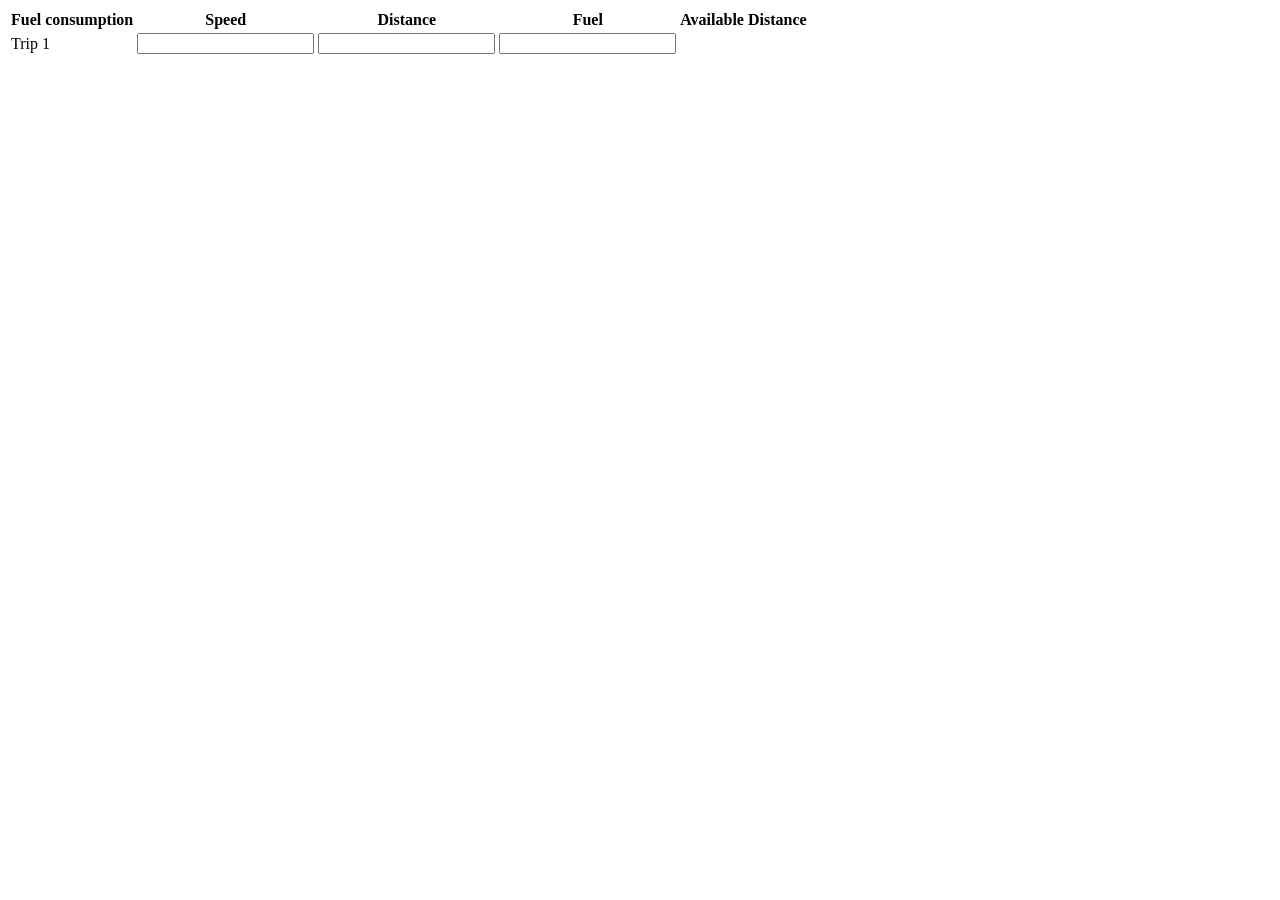
==== index.html @ cb326135 "Update index.html" ====
<!DOCTYPE html>
<html>
<head>
  <meta charset="utf-8">
  <meta name="viewport" content="width=device-width">
  
  <script src="getValues.js"></script>
  <title>JS Bin</title>
</head>
<body>
<table id='worksheet_table' class="table table-striped">
    <thead>
    <tr>
        <th>Fuel consumption</th>
        <th>Speed</th>
        <th>Distance</th>
        <th>Fuel</th>
        <th>Available Distance</th>
    </tr>
    </thead>
    <tbody>
    <tr class="package-row">
        <td id="FuelConsumption" name="FuelConsumption">Trip 1</td>

        <td><input type="text" name="SpeedVal" id="SpeedVal" class="form-control" onkeydown="this.style.backgroundColor = 'blue';" onkeyup="getValues()"/></td>
        <td><input type="text" name="DistanceVal" id="DistanceVal" class="form-control" onkeydown="this.style.backgroundColor = 'blue';" onkeyup="getValues()"/></td>
        <td><input type="text" name="FuelVal" id="FuelVal" class="form-control" onkeydown="this.style.backgroundColor = 'blue';" onkeyup="getValues()"/></td>
        <td name="AvailableDistance" id="AvailableDistance"></td>
    </tr>

    </tbody>
</table>
</body>
</html>
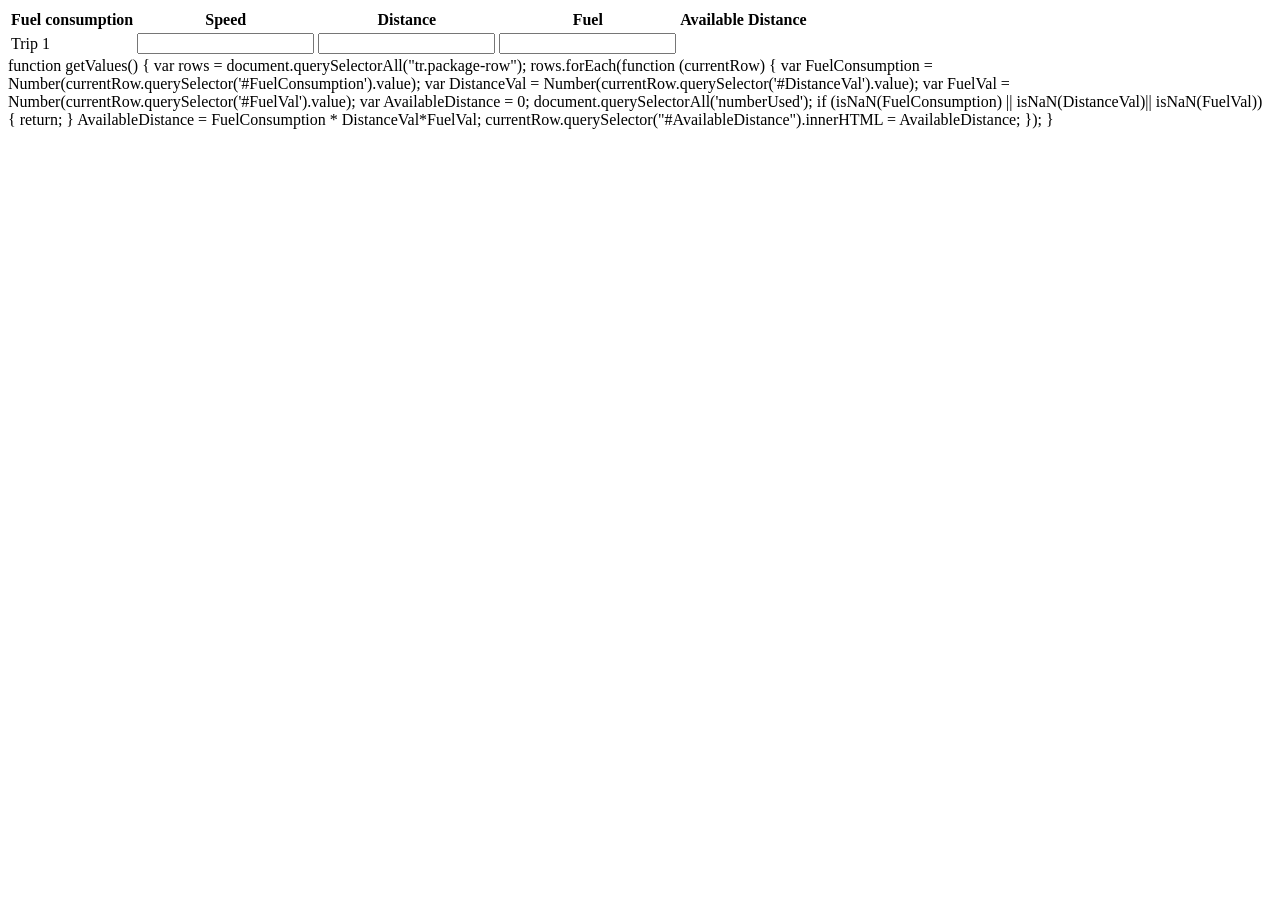
==== commit 8b617be3: "Update index.html" ====
--- a/index.html
+++ b/index.html
@@ -4,7 +4,6 @@
   <meta charset="utf-8">
   <meta name="viewport" content="width=device-width">
   
-  <script src="getValues.js"></script>
   <title>JS Bin</title>
 </head>
 <body>
@@ -30,5 +29,29 @@
 
     </tbody>
 </table>
+
+function getValues() {
+            var rows = document.querySelectorAll("tr.package-row");
+            rows.forEach(function (currentRow) {
+
+                var FuelConsumption = Number(currentRow.querySelector('#FuelConsumption').value);
+                var DistanceVal = Number(currentRow.querySelector('#DistanceVal').value);
+                var FuelVal = Number(currentRow.querySelector('#FuelVal').value);
+                var AvailableDistance = 0;
+
+                document.querySelectorAll('numberUsed');
+
+                if (isNaN(FuelConsumption) || isNaN(DistanceVal)|| isNaN(FuelVal)) {
+                        return;
+                    }
+                AvailableDistance = FuelConsumption * DistanceVal*FuelVal;
+
+
+                currentRow.querySelector("#AvailableDistance").innerHTML = AvailableDistance;
+
+            });
+
+        }
+  
 </body>
 </html>
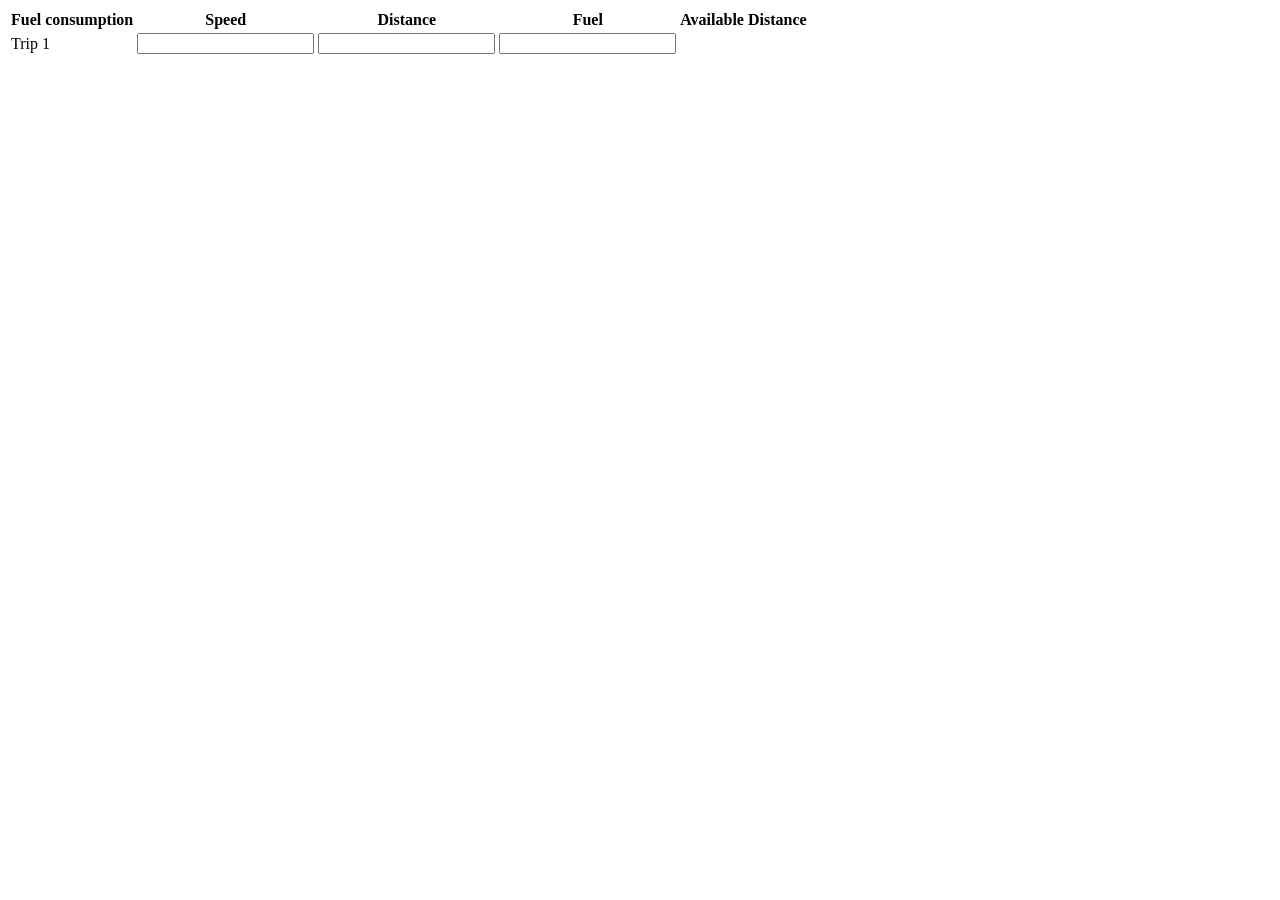
==== commit 3df42e2c: "Update index.html" ====
--- a/index.html
+++ b/index.html
@@ -30,6 +30,7 @@
     </tbody>
 </table>
 
+<script>
 function getValues() {
             var rows = document.querySelectorAll("tr.package-row");
             rows.forEach(function (currentRow) {
@@ -52,6 +53,7 @@
             });
 
         }
+</script>
   
 </body>
 </html>
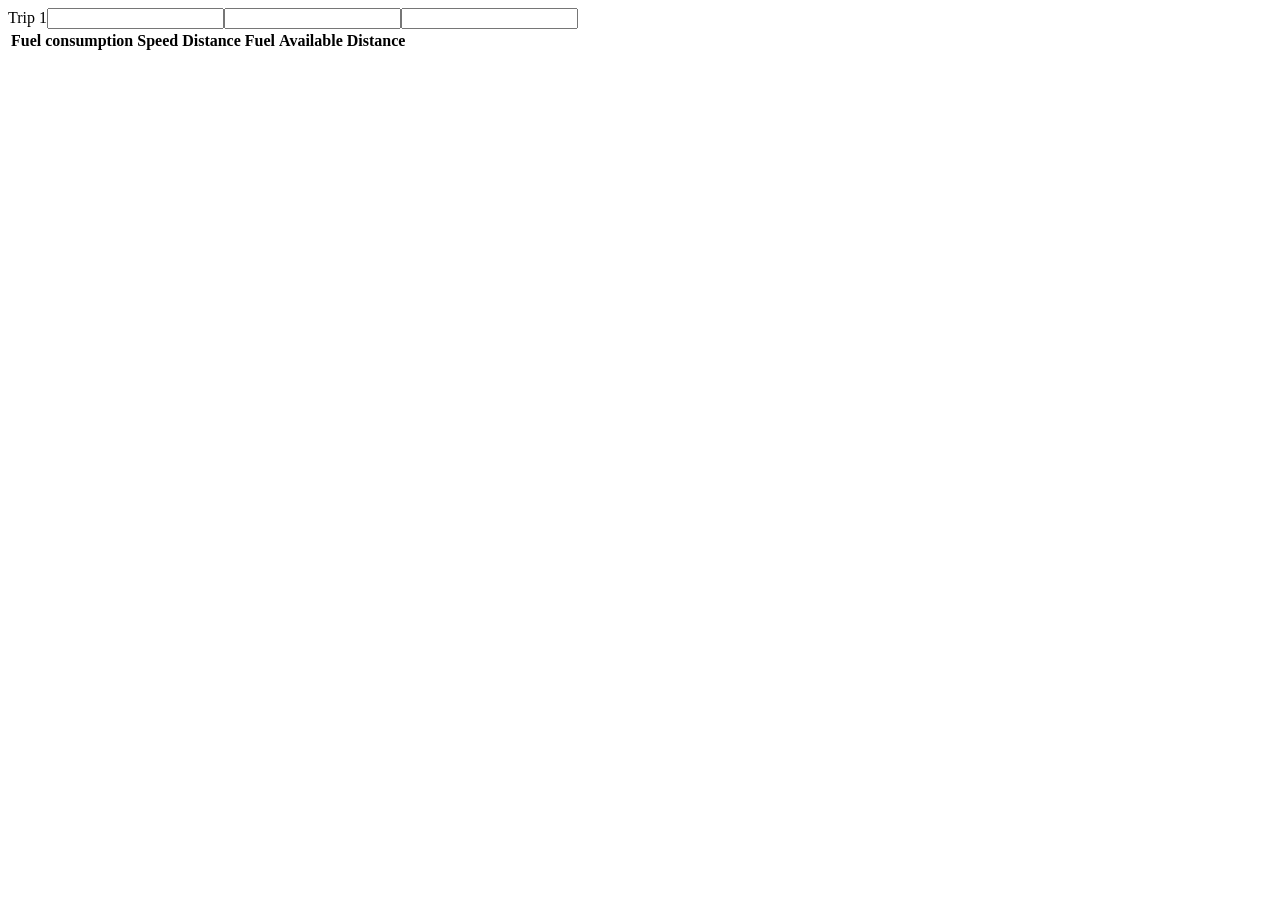
==== commit e7346cbf: "Update index.html" ====
--- a/index.html
+++ b/index.html
@@ -19,12 +19,12 @@
     </thead>
     <tbody>
     <tr class="package-row">
-        <td id="FuelConsumption" name="FuelConsumption">Trip 1</td>
+        <tr id="FuelConsumption" name="FuelConsumption">Trip 1</tr>
 
-        <td><input type="text" name="SpeedVal" id="SpeedVal" class="form-control" onkeydown="this.style.backgroundColor = 'blue';" onkeyup="getValues()"/></td>
-        <td><input type="text" name="DistanceVal" id="DistanceVal" class="form-control" onkeydown="this.style.backgroundColor = 'blue';" onkeyup="getValues()"/></td>
-        <td><input type="text" name="FuelVal" id="FuelVal" class="form-control" onkeydown="this.style.backgroundColor = 'blue';" onkeyup="getValues()"/></td>
-        <td name="AvailableDistance" id="AvailableDistance"></td>
+        <tr><input type="text" name="SpeedVal" id="SpeedVal" class="form-control" onkeydown="this.style.backgroundColor = 'gray';" onkeyup="getValues()"/></tr>
+        <tr><input type="text" name="DistanceVal" id="DistanceVal" class="form-control" onkeydown="this.style.backgroundColor = 'gray';" onkeyup="getValues()"/></tr>
+        <tr><input type="text" name="FuelVal" id="FuelVal" class="form-control" onkeydown="this.style.backgroundColor = 'gray';" onkeyup="getValues()"/></tr>
+        <tr name="AvailableDistance" id="AvailableDistance"></tr>
     </tr>
 
     </tbody>
@@ -35,17 +35,17 @@
             var rows = document.querySelectorAll("tr.package-row");
             rows.forEach(function (currentRow) {
 
-                var FuelConsumption = Number(currentRow.querySelector('#FuelConsumption').value);
+                var SpeedVal = Number(currentRow.querySelector('#SpeedVal').value);
                 var DistanceVal = Number(currentRow.querySelector('#DistanceVal').value);
                 var FuelVal = Number(currentRow.querySelector('#FuelVal').value);
                 var AvailableDistance = 0;
 
                 document.querySelectorAll('numberUsed');
 
-                if (isNaN(FuelConsumption) || isNaN(DistanceVal)|| isNaN(FuelVal)) {
+                if (isNaN(SpeedVal) || isNaN(DistanceVal)|| isNaN(FuelVal)) {
                         return;
                     }
-                AvailableDistance = FuelConsumption * DistanceVal*FuelVal;
+                AvailableDistance = SpeedVal * DistanceVal*FuelVal;
 
 
                 currentRow.querySelector("#AvailableDistance").innerHTML = AvailableDistance;
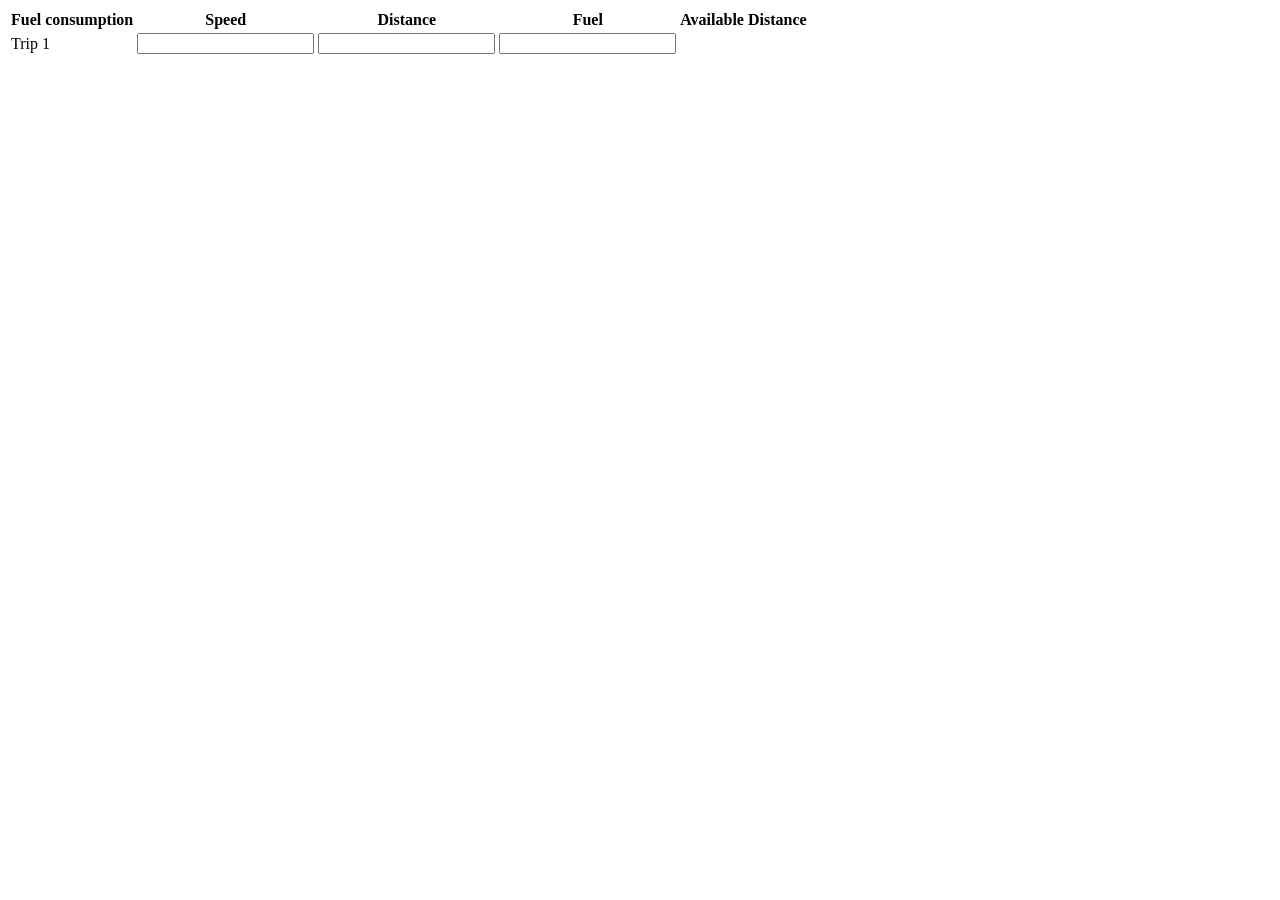
==== commit db63fe46: "Update index.html" ====
--- a/index.html
+++ b/index.html
@@ -19,12 +19,12 @@
     </thead>
     <tbody>
     <tr class="package-row">
-        <tr id="FuelConsumption" name="FuelConsumption">Trip 1</tr>
+        <td id="FuelConsumption" name="FuelConsumption">Trip 1</td>
 
-        <tr><input type="text" name="SpeedVal" id="SpeedVal" class="form-control" onkeydown="this.style.backgroundColor = 'gray';" onkeyup="getValues()"/></tr>
-        <tr><input type="text" name="DistanceVal" id="DistanceVal" class="form-control" onkeydown="this.style.backgroundColor = 'gray';" onkeyup="getValues()"/></tr>
-        <tr><input type="text" name="FuelVal" id="FuelVal" class="form-control" onkeydown="this.style.backgroundColor = 'gray';" onkeyup="getValues()"/></tr>
-        <tr name="AvailableDistance" id="AvailableDistance"></tr>
+        <td><input type="text" name="SpeedVal" id="SpeedVal" class="form-control" onkeydown="this.style.backgroundColor = 'gray';" onkeyup="getValues()"/></td>
+        <td><input type="text" name="DistanceVal" id="DistanceVal" class="form-control" onkeydown="this.style.backgroundColor = 'gray';" onkeyup="getValues()"/></td>
+        <td><input type="text" name="FuelVal" id="FuelVal" class="form-control" onkeydown="this.style.backgroundColor = 'gray';" onkeyup="getValues()"/></td>
+        <td name="AvailableDistance" id="AvailableDistance"></td>
     </tr>
 
     </tbody>
